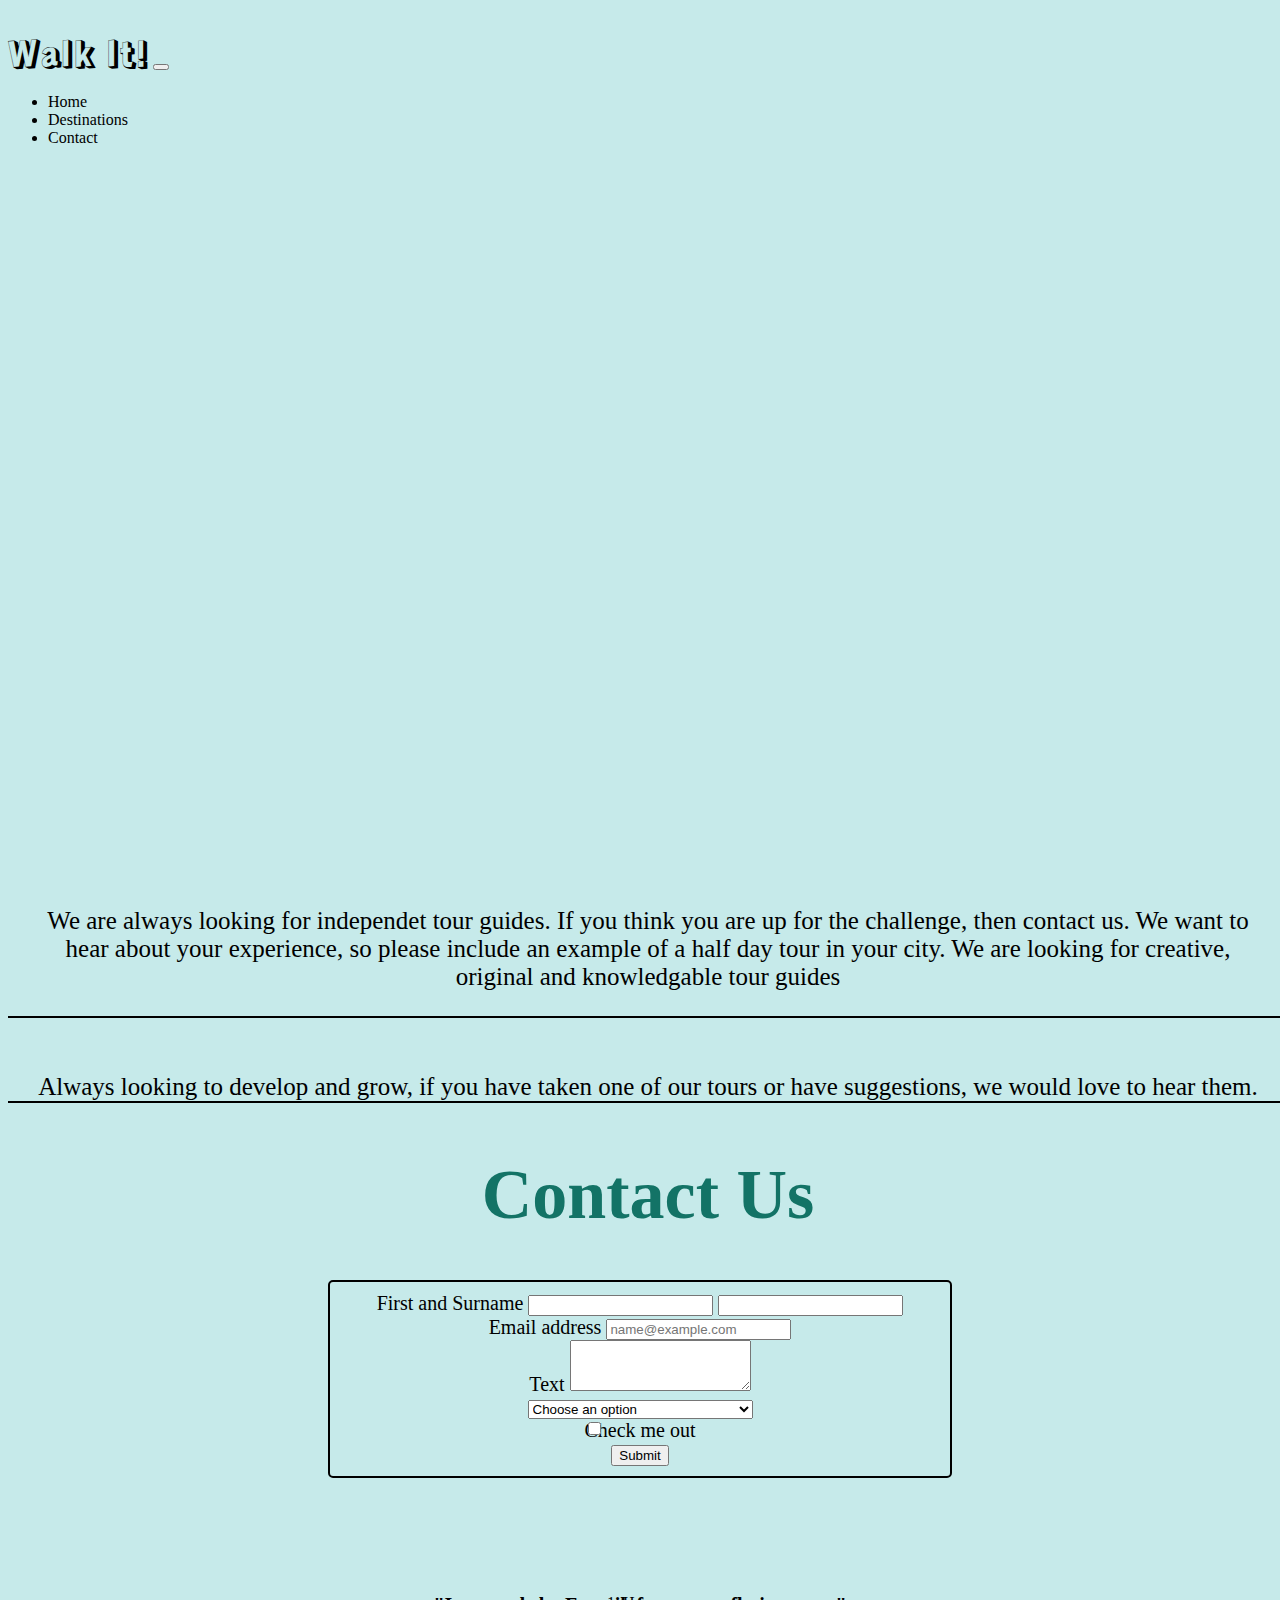
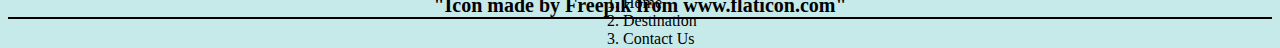
==== contact.html @ 37fc74fd "Add files via upload" ====
<!DOCTYPE html>
<html lang="en">
<head>
    <meta charset="UTF-8">
    <meta http-equiv="X-UA-Compatible" content="IE=edge">
    <meta name="viewport" content="width=device-width, initial-scale=1.0">
    <title>Document</title>
    <link href="https://cdn.jsdelivr.net/npm/bootstrap@5.1.0/dist/css/bootstrap.min.css" rel="stylesheet" integrity="sha384-KyZXEAg3QhqLMpG8r+8fhAXLRk2vvoC2f3B09zVXn8CA5QIVfZOJ3BCsw2P0p/We" crossorigin="anonymous">
    <link rel="preconnect" href="https://fonts.googleapis.com">
<link rel="preconnect" href="https://fonts.gstatic.com" crossorigin>
<link href="https://fonts.googleapis.com/css2?family=Rampart+One&display=swap" rel="stylesheet">
    <link rel="stylesheet" href="style.css">
</head>
<header>
  <img class="footPrintIcon" src="images/human-footprint.png" alt="">
  <nav class="navbar navbar-expand-lg navbar-light bg-light">
    <div class="container-fluid">
      <a class="navbar-brand brand" href="#">Walk It!</a>
      <button class="navbar-toggler" type="button" data-bs-toggle="collapse" data-bs-target="#navbarNav" aria-controls="navbarNav" aria-expanded="false" aria-label="Toggle navigation">
        <span class="navbar-toggler-icon"></span>
      </button>
      <div class="collapse navbar-collapse" id="navbarNav">
        <ul class="navbar-nav">
          <li class="nav-item">
            <a class="nav-link active" aria-current="page" href="index.html">Home</a>
          </li>
          <li class="nav-item">
            <a class="nav-link" href="destinations.html">Destinations</a>
          </li>
          <li class="nav-item">
            <a class="nav-link" href="contact.html">Contact</a>
          </li>
        </ul>
      </div>
    </div>
  </nav>
</header>
<body>
<div class="biblosCoast">
    <h1 class="contactH1">Contact Us</h1>
    <p class="guideForm">We are always looking for independet tour guides. If you think you are up for the challenge, then contact us. We want to hear about your experience, so please include an example of a half day tour in your city. We are looking for creative, original and knowledgable tour guides</p>
    <p class="customerForm">Always looking to develop and grow, if you have taken one of our tours or have suggestions, we would love to hear them.</p>
</div>
    <section class="contactForm"> 
     <form>
        <div class="input-group">
            <span class="input-group-text">First and Surname</span>
            <input type="text" aria-label="First name" class="form-control">
            <input type="text" aria-label="Last name" class="form-control">
          </div>
        <div class="mb-3">
                <label for="exampleFormControlInput1" class="form-label">Email address</label>
                <input type="email" class="form-control" id="exampleFormControlInput1" placeholder="name@example.com">
        </div>
        <div class="mb-3">
                <label for="exampleFormControlTextarea1" class="form-label">Text</label>
                <textarea class="form-control" id="exampleFormControlTextarea1" rows="3"></textarea>
        </div>
        <div>
          <select class="form-select" aria-label="Default select example">
            <option selected>Choose an option</option>
            <option value="1">Tour guides</option>
            <option value="2">Customer</option>
          </select>
        </div>
        <div class="mb-3 form-check">
                <input type="checkbox" class="form-check-input" id="exampleCheck1" style="position: absolute;">
                <label class="form-check-label" for="exampleCheck1">Check me out</label>
        </div>
        <button type="submit" class="btn btn-primary">Submit</button>
      </form>
    </section>
    <div>
      <footer>
        <div>
          <nav style="--bs-breadcrumb-divider: '|';" aria-label="breadcrumb" class="breadcrumbFooterContact">
            <ol class="breadcrumb">
              <li class="breadcrumb-item"><a href="index.html">Home</a></li>
              <li class="breadcrumb-item"><a href="destinations.html">Destination</a></li>
              <li class="breadcrumb-item"><a href="contact.html">Contact Us</a></li>
            </ol>
          </nav>
        </div>
       <h6 class="freepikContact">"Icon made by Freepik from www.flaticon.com"</h6>
      </footer>
    </div>
</body>
</html>
---- style.css ----
header {
   height: 200px;
}
    
navbar {
    position: relative;
    top: 50px;
}

body {
    background: #c6eaea;
}
.divH1 {
    position: relative;
    top: 80px;
    text-align: center;
}
.footPrintIcon {
    position: relative;
    top: 10px;
    left: 20px;
}

.bookH1 {
    font-family: serif;
    font-size: 60px;
    color: #137366;
    width: 400px;
    height: 100px;
    margin-left: auto;
    margin-right: auto;
}
.brand {
    font-family: 'Rampart One', cursive;
    font-size: 35px;
}

h2 {
    position: relative;
    top: 200px;
    display: block;
    margin-left: auto;
    margin-right: auto;
    font-family: serif;
    width: 50%;
    padding: 5px;
    text-align: center;
}
.iconFlags {
    display: flex;
    position: relative;
    top: 200px;
    flex-direction: row;
    width: 1000px;
    justify-content: space-between;
}
.iconLebanon, .iconEgypt, .iconJapan, .iconSpain {
   height: 200px;
}
/*.hide {
    display: none;
}*/
.lebanonName:hover + .hide {
    display: block;
    color: white;
}

img-fluid {
    width: 50%;
    height: 30%;
    border-radius: 20px;
}
.beirutImage {
    width: 400px;
    height: 620px;
    position: relative;
    top: 200px;
    border: 5px solid white;
}
.beirutH2 {
    position: relative;
    top: -35px;
    left: 25px;
    text-align: center;
    font-family: serif;
    font-size: 40px;
    background: #c6eaea;
    width: 275px;
    opacity: 0.8;
}
.imageGeisha {
    position: relative;
    top: 125px;
    display: block;
    margin-left: auto;
    height: 550px;
    width: 500px;
    border: 5px solid white;
}

.barcelona-statue {
    width: 400px;
    height: 600px;
    display: block;
    margin-left: auto;
    border: 5px solid white;
}
.geishaH2 {
    position: relative;
    top: -125px;
    left: -165px;
    font-size: 40px;
    font-family: serif;
    background: #c6eaea;
    width: 275px;
    opacity: 0.8;
}
.cairoGiza {
    position: relative;
    top: 200px;
    max-width: 450px;
    height: 570px;
    border: 5px solid white;
}
.cairoH2 {
    position: relative;
    top: -50px;
    left: 25px;
    font-size: 40px;
    font-family: serif;
    background: #c6eaea;
    width: 250px;
    opacity: 0.8;
}
#beirutText {
    position: relative;
    top: -35px;
    left: 425px;
    width: 600px;
    border-bottom: 2px solid;
    font-family: serif;
    font-size: 20px;
    border: none;
    background: #c6eaea;
    opacity: 0.8;
}
#geishaText {
    position: relative;
    top: -115px;
    left: 200px;
    width: 600px;
    font-size: 20px;
    font-family: serif;
    border: none;
    background: #c6eaea;
    opacity: 0.8;
}
#gizaText {
    position: relative;
    top: -37px;
    left: 450px;
    width: 600px;
    font-size: 20px;
    font-family: serif;
    border: none;
    background: #c6eaea;
    opacity: 0.8;
}
.contactForm {
    width: 600px;
    display: block;
    margin-left: auto;
    margin-right: auto;
    position: relative;
    top: 600px;
    padding: 10px;
    border: 2px solid;
    border-radius: 5px;
    text-align: center;
    font-size: 20px;
}
.contactH1 {
    font-family: serif, cursive;
    font-size: 70px;
    text-align: center;
    position: relative;
    top: 900px;
    color: #137366;
}
.biblosCoast {
    background-image: url("images/biblosCoast.jpg");
    height: 425px;
    width: 1280px;
    display: block;
    margin-left: auto;
    margin-right: auto;
}
.beirutArch {
    background-image: url("images/beirutArch.jpg");
    position: relative;
    top: 300px;
    height: 500px;
    width: 1279px;
    display: block;
    margin-left: auto;
    margin-right: auto;
}
.beirutArchH2 {
    position: relative;
    top: 600px;
    display: block;
    margin-left: auto;
    margin-right: auto;
    font-family: serif;
    width: 50%;
    padding: 5px;
    text-align: center;
    font-size: 60px;
    font-family: serif;
    color: #137366;
    text-decoration: underline;
}
p {
    text-align: center;
    font-size: 22px;
    padding: 25px;
}
.guideForm {
    position: relative;
    top: 500px;
    border: none;
    font-family: serif;
    font-size: 25px;
    border-bottom: 2px solid black;
}
.customerForm {
    position: relative;
    top: 530px;
    border-bottom: 2px solid black;
    font-family: serif;
    font-size: 25px;
    padding: inherit;
}
.destinationTitle {
    font-size: 80px;
    text-align: center;
    background: #c6eaea;
    opacity: 0.8;
    font-family: serif;
}
.barcelonaH2 {
    position: relative;
    top: -245px;
    display: block;
    margin-left: auto;
    margin-right: auto;
    font-family: serif;
    width: 50%;
    padding: 5px;
    text-align: center;
    font-size: 40px;
    background: #c6eaea;
    width: 300px;
    opacity: 0.8;
}
#barcelonaText {
    text-align: center;
    font-size: 20px;
    width: 600px;
    position: relative;
    top: -235px;
    left: 300px;
    border: none;
    background: #c6eaea;
    opacity: 0.8;
}
.breadcrumbFooterHome {
    position: relative;
    top: 600px;
    left: 550px;
}
.freepikHome {
    position: relative;
    top: 500px;
    text-align: center;
}
.breadcrumbFooterContact {
    position: relative;
    top: 700px;
    left: 575px;
}
.breadcrumbFooterDestination {
    position: relative;
    left: 555px;
}
.freepikContact {
    position: relative;
    top: 600px;
    text-align: center;
}
.freepikDestination {
    position: relative;
    text-align: center;
}
.bodyDestination {
    background: url(images/shrine.jpg) no-repeat center center fixed; 
  -webkit-background-size: cover;
  -moz-background-size: cover;
  -o-background-size: cover;
  background-size: cover;
}
.footerDestination {
    background: #c6eaea;
    opacity: 0.8;
}



.form-select {
    width: 225px;
}
.bookingForm {
    width: 693px;
    height: 300px;
    margin: auto;
    background: url(images/sandFootprints.jpg);
    position: relative;
    top: 100px;
}
.findOutMore {
    position: relative;
    top: 125px;
    width: 850px;
    margin-left: auto;
    margin-right: auto;
}
.findOutH3 {
    text-align: center;
    font-size: 40px;
    font-family: serif;
}
.aboutToursP {
    position: relative;
    top: 125px;
    width: 850px;
    margin-left: auto;
    margin-right: auto;
}
.cityForm {
    position: relative;
    top: 38px;
    left: 30px;
}
.guestsForm {
    position: relative;
    left: 370px;
}
.dayForm {
    position: relative;
    top: 30px;
    left: 10px;
}
.monthForm {
    position: relative;
    top: -8px;
    left: 234px;
}
.yearForm {
    position: relative;
    bottom: 46px;
    left: 457px;
}
.bookButton {
    position: relative;
    top: 50px;
    right: 160px;
}
.companyBrief {
    text-align: center;
    font-size: 22px;
    padding: 25px;
    font-family: serif;
    border: 3px solid;
}
h6 {
    font-size: 20px;
    color: black;
    font-family: serif;
    border-bottom: 2px solid;
}
a {
    text-decoration: none;
    color: black;
}
.divDestination {
    width: 600px;
    margin-left: auto;
    margin-right: auto;
    position: relative;
    top: 100px;
}
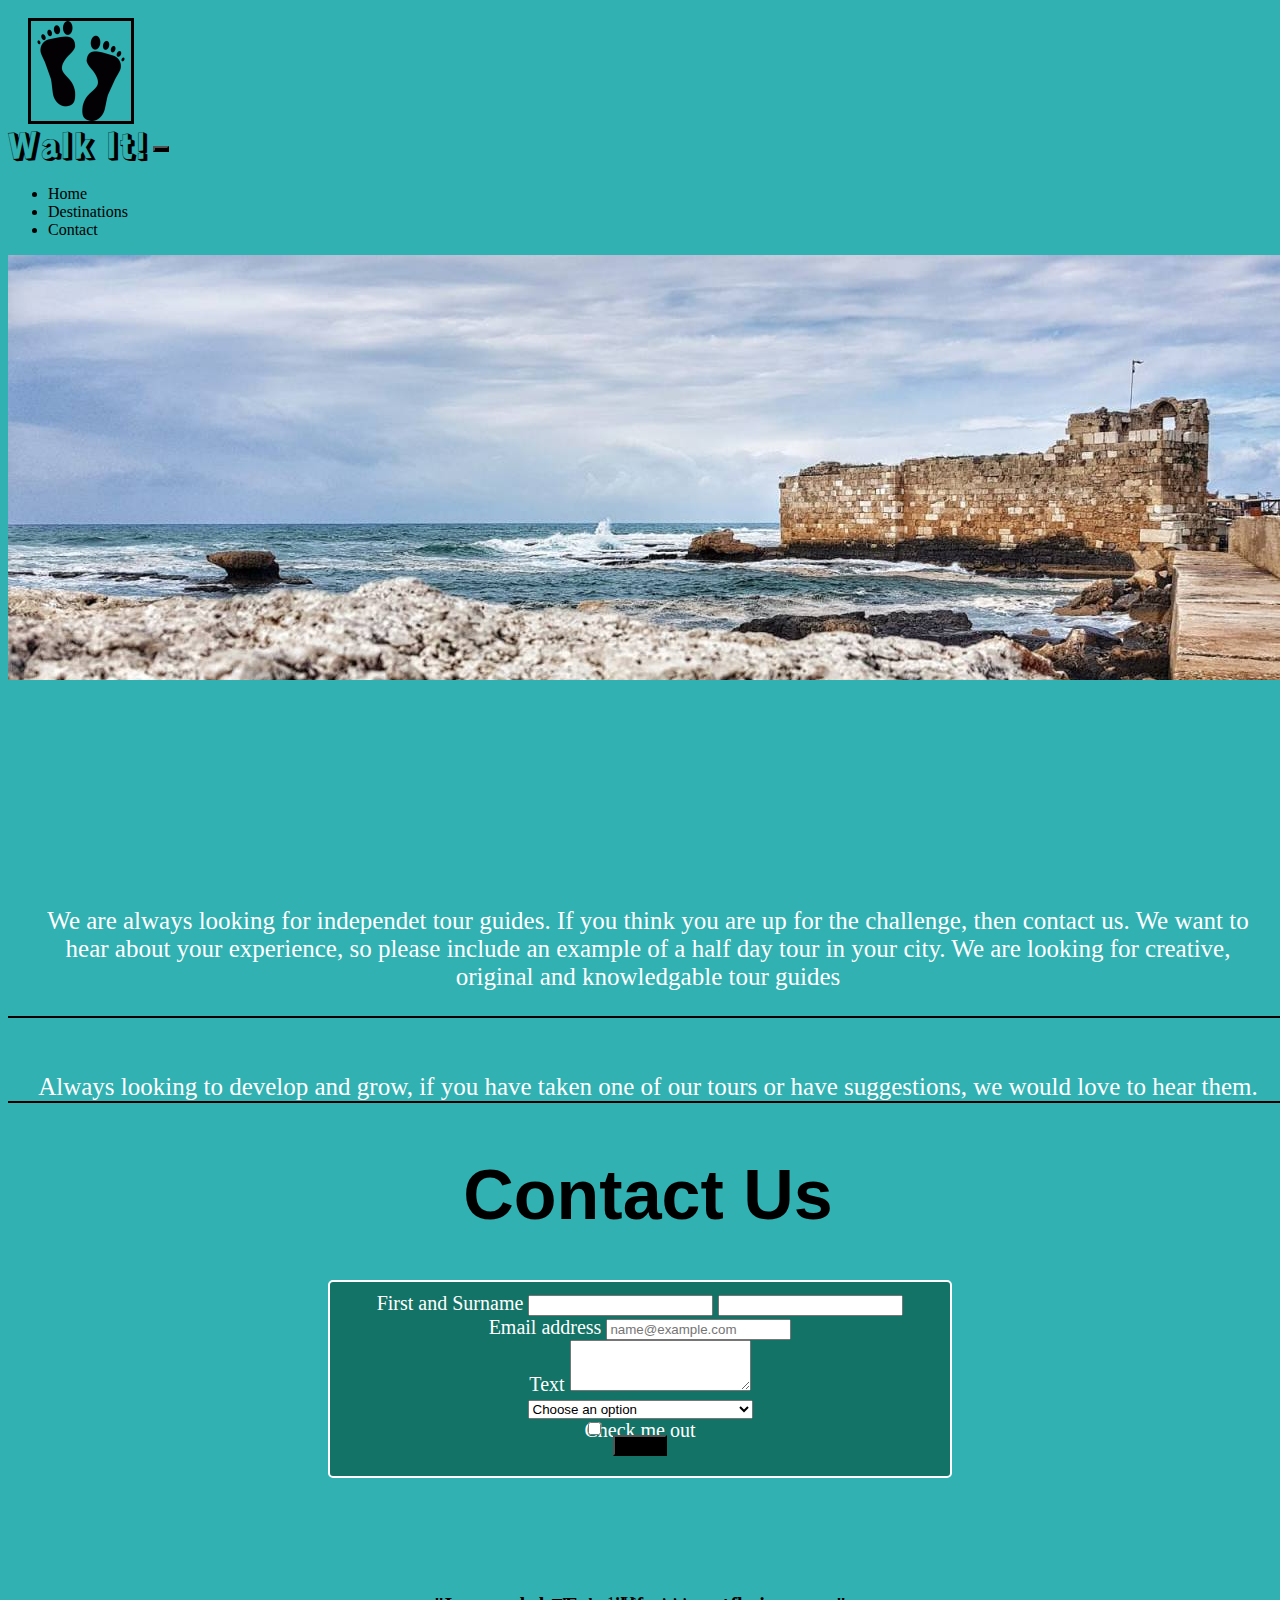
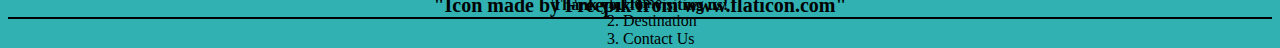
==== commit d94244b5: "Add files via upload" ====
--- a/contact.html
+++ b/contact.html
@@ -10,6 +10,7 @@
 <link rel="preconnect" href="https://fonts.gstatic.com" crossorigin>
 <link href="https://fonts.googleapis.com/css2?family=Rampart+One&display=swap" rel="stylesheet">
     <link rel="stylesheet" href="style.css">
+    
 </head>
 <header>
   <img class="footPrintIcon" src="images/human-footprint.png" alt="">
@@ -37,12 +38,12 @@
 </header>
 <body>
 <div class="biblosCoast">
-    <h1 class="contactH1">Contact Us</h1>
+  <h1 class="contactH1">Contact Us</h1>
     <p class="guideForm">We are always looking for independet tour guides. If you think you are up for the challenge, then contact us. We want to hear about your experience, so please include an example of a half day tour in your city. We are looking for creative, original and knowledgable tour guides</p>
     <p class="customerForm">Always looking to develop and grow, if you have taken one of our tours or have suggestions, we would love to hear them.</p>
 </div>
-    <section class="contactForm"> 
-     <form>
+    <section> 
+     <form class="contactForm">
         <div class="input-group">
             <span class="input-group-text">First and Surname</span>
             <input type="text" aria-label="First name" class="form-control">
@@ -67,7 +68,7 @@
                 <input type="checkbox" class="form-check-input" id="exampleCheck1" style="position: absolute;">
                 <label class="form-check-label" for="exampleCheck1">Check me out</label>
         </div>
-        <button type="submit" class="btn btn-primary">Submit</button>
+        <button type="submit" class="btn btn-primary">SEND</button>
       </form>
     </section>
     <div>
@@ -84,5 +85,10 @@
        <h6 class="freepikContact">"Icon made by Freepik from www.flaticon.com"</h6>
       </footer>
     </div>
+ 
+    <script src="https://ajax.googleapis.com/ajax/libs/jquery/3.5.1/jquery.min.js"></script>
+    <script src="contact.js"></script>
+  <script src="https://cdn.jsdelivr.net/npm/@popperjs/core@2.9.3/dist/umd/popper.min.js" integrity="sha384-eMNCOe7tC1doHpGoWe/6oMVemdAVTMs2xqW4mwXrXsW0L84Iytr2wi5v2QjrP/xp" crossorigin="anonymous"></script>
+  <script src="https://cdn.jsdelivr.net/npm/bootstrap@5.1.0/dist/js/bootstrap.min.js" integrity="sha384-cn7l7gDp0eyniUwwAZgrzD06kc/tftFf19TOAs2zVinnD/C7E91j9yyk5//jjpt/" crossorigin="anonymous"></script>
 </body>
 </html>--- a/style.css
+++ b/style.css
@@ -8,7 +8,7 @@
 }
 
 body {
-    background: #c6eaea;
+    background: #31b1b1;
 }
 .divH1 {
     position: relative;
@@ -19,6 +19,7 @@
     position: relative;
     top: 10px;
     left: 20px;
+    border:3px solid black
 }
 
 .bookH1 {
@@ -46,20 +47,27 @@
     padding: 5px;
     text-align: center;
 }
-.iconFlags {
+.flagSection {
     display: flex;
-    position: relative;
-    top: 200px;
-    flex-direction: row;
-    width: 1000px;
-    justify-content: space-between;
-}
+    justify-content: space-evenly;
+    position: relative;
+    top: 230px;
+}
+.card-img-top {
+    width: 75%;
+    display: block;
+    margin-left: auto;
+    margin-right: auto;
+    position: relative;
+    top: 20px;
+}
+
 .iconLebanon, .iconEgypt, .iconJapan, .iconSpain {
    height: 200px;
 }
-/*.hide {
-    display: none;
-}*/
+p {
+    color: white;
+}
 .lebanonName:hover + .hide {
     display: block;
     color: white;
@@ -84,7 +92,7 @@
     text-align: center;
     font-family: serif;
     font-size: 40px;
-    background: #c6eaea;
+    background: #31b1b1;
     width: 275px;
     opacity: 0.8;
 }
@@ -111,7 +119,7 @@
     left: -165px;
     font-size: 40px;
     font-family: serif;
-    background: #c6eaea;
+    background: #31b1b1;
     width: 275px;
     opacity: 0.8;
 }
@@ -128,7 +136,7 @@
     left: 25px;
     font-size: 40px;
     font-family: serif;
-    background: #c6eaea;
+    background: #31b1b1;
     width: 250px;
     opacity: 0.8;
 }
@@ -141,7 +149,7 @@
     font-family: serif;
     font-size: 20px;
     border: none;
-    background: #c6eaea;
+    background: #31b1b1;
     opacity: 0.8;
 }
 #geishaText {
@@ -152,7 +160,7 @@
     font-size: 20px;
     font-family: serif;
     border: none;
-    background: #c6eaea;
+    background: #31b1b1;
     opacity: 0.8;
 }
 #gizaText {
@@ -163,7 +171,7 @@
     font-size: 20px;
     font-family: serif;
     border: none;
-    background: #c6eaea;
+    background: #31b1b1;
     opacity: 0.8;
 }
 .contactForm {
@@ -241,10 +249,10 @@
     font-size: 25px;
     padding: inherit;
 }
-.destinationTitle {
+#destinationTitle {
     font-size: 80px;
     text-align: center;
-    background: #c6eaea;
+    background: #31b1b1;
     opacity: 0.8;
     font-family: serif;
 }
@@ -259,7 +267,7 @@
     padding: 5px;
     text-align: center;
     font-size: 40px;
-    background: #c6eaea;
+    background: #31b1b1;
     width: 300px;
     opacity: 0.8;
 }
@@ -271,7 +279,7 @@
     top: -235px;
     left: 300px;
     border: none;
-    background: #c6eaea;
+    background: #31b1b1;
     opacity: 0.8;
 }
 .breadcrumbFooterHome {
@@ -310,12 +318,9 @@
   background-size: cover;
 }
 .footerDestination {
-    background: #c6eaea;
-    opacity: 0.8;
-}
-
-
-
+    background: #31b1b1;
+    opacity: 0.8;
+}
 .form-select {
     width: 225px;
 }
@@ -398,4 +403,9 @@
     margin-right: auto;
     position: relative;
     top: 100px;
+}
+form {
+    color: burlywood;
+    font-family: 'Franklin Gothic Medium', 'Arial Narrow';
+    background-color: black;
 }